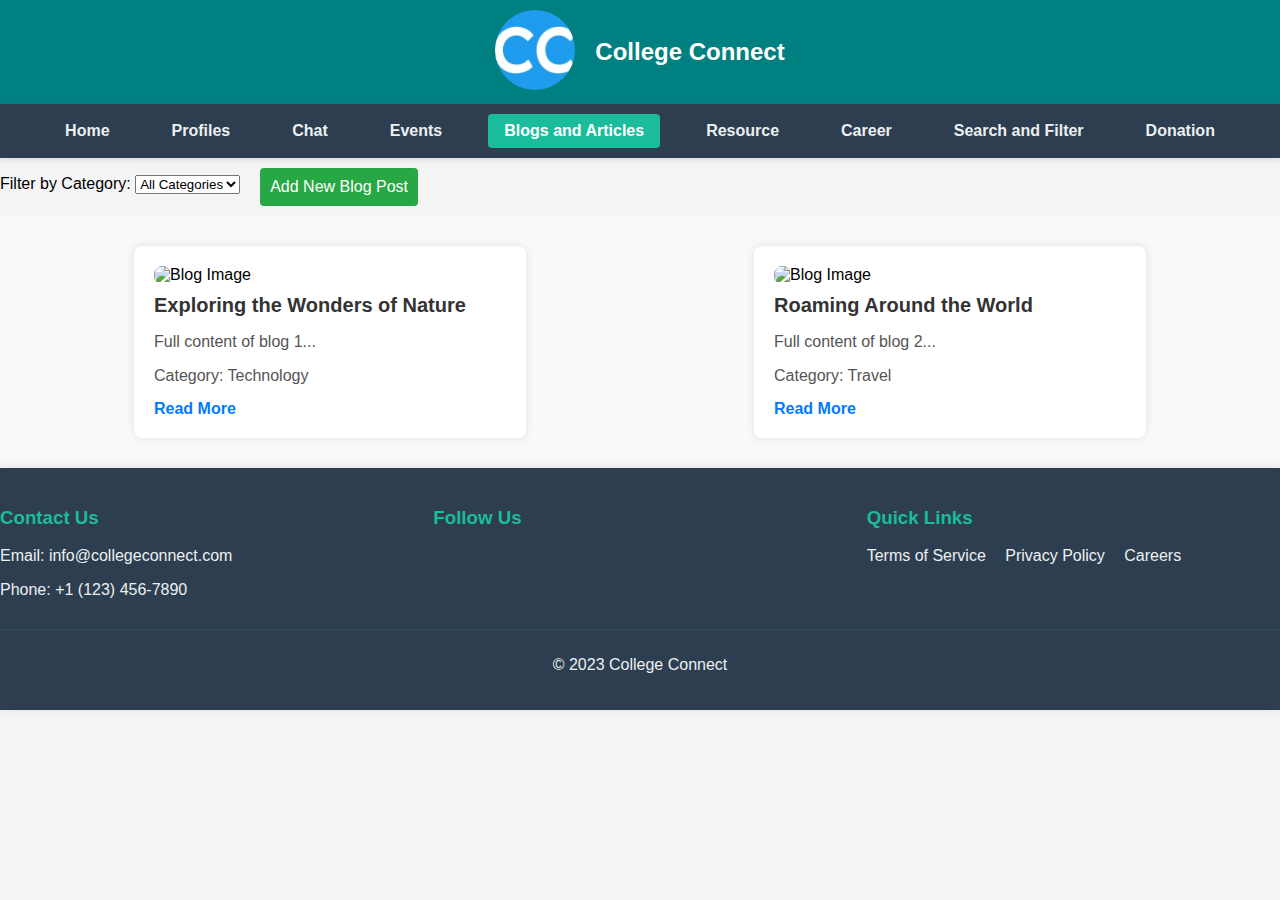
==== HTML pages/Blogs.html @ 96292970 "ghjgyj" ====
<!DOCTYPE html>
<html lang="en">
  <head>
    <title>Blogs</title>
    <meta charset="utf-8" />
    <meta name="viewport" content="width=device-width, initial-scale=1.0" />
    <link
      href="https://cdn.jsdelivr.net/npm/font-awesome@5.15.3/css/all.min.css"
      rel="stylesheet"
    />
    <link rel="stylesheet" href="../CSS pages/blogs-style.css" />
    <link rel="stylesheet" href="../CSS pages/header-style.css" />
    <link rel="stylesheet" href="../CSS pages/footer-style.css" />
  </head>
  <body>
    <header>
      <section class="headerdesign">
        <a href="index.html">
          <img src="/images/logo.jpg" id="headerlogo" class="logoImage" />
        </a>
        <a href="index.html" class="logoText">
          <h1 class="logoText">College Connect</h1></a
        >
      </section>
    </header>

    <nav id="com_nav">
      <ul class="com_nav_menu">
        <li class="com_nav_menu_name">
          <a href="/index.html">Home</a>
        </li>
        <li><a href="../HTML pages/profile.html">Profiles</a></li>
        <li><a href="../HTML pages/messages.html">Chat</a></li>
        <li><a href="../HTML pages/events.html">Events</a></li>
        <li><a href="../HTML pages/Blogs.html">Blogs and Articles</a></li>
        <li><a href="../HTML pages/Resource.html">Resource</a></li>
        <li><a href="../HTML pages/carrer-opp.html">Career</a></li>
        <li>
          <a href="../HTML pages/searchandfilter.html">Search and Filter</a>
        </li>
        <li><a href="../HTML pages/donation.html">Donation</a></li>
      </ul>
    </nav>

    <div class="filter-add-container">
      <div class="filter-container">
        <label for="categoryFilter">Filter by Category:</label>
        <select id="categoryFilter" onchange="filterByCategory()">
          <option value="all">All Categories</option>
          <option value="Technology">Technology</option>
          <option value="Travel">Travel</option>
          <!-- Add more categories based on your data -->
        </select>
      </div>

      <!-- Button to toggle the form -->
      <button
        id="toggleFormButton"
        class="toggle-form-button"
        onclick="toggleBlogForm()"
      >
        Add New Blog Post
      </button>
    </div>

    <div id="blogFormModal" class="modal">
      <div class="modal-content">
        <!-- Form to submit new blog posts -->
        <form id="blogForm" class="blog-form">
          <h2>Create a New Blog Post</h2>
          <label for="blogTitle">Title:</label>
          <input type="text" id="blogTitle" required />
          <label for="blogContent">Content:</label>
          <textarea id="blogContent" required></textarea>
          <label for="blogImage">Image URL:</label>
          <input type="text" id="blogImage" />
          <label for="blogCategory">Category:</label>
          <input type="text" id="blogCategory" />
          <button type="button" onclick="addNewBlogPost()">Submit</button>
        </form>
        <span class="close" onclick="closeBlogFormModal()">&times;</span>
      </div>
    </div>

    <div class="container" id="blogContainer">
      <!-- Blog posts will be dynamically added here -->
    </div>

    <!-- Modal for displaying a full blog post -->
    <div id="myModal" class="modal">
      <div class="modal-content">
        <span class="close" onclick="closeModal()">&times;</span>
        <h2 id="modalTitle"></h2>
        <img id="modalImage" src="" alt="Blog Image" />
        <p id="modalContent"></p>
      </div>
    </div>
    <footer>
      <div class="footer-container">
        <div class="footer-section">
          <h3>Contact Us</h3>
          <p>Email: info@collegeconnect.com</p>
          <p>Phone: +1 (123) 456-7890</p>
        </div>
        <div class="footer-section">
          <h3>Follow Us</h3>
          <ul class="social-icons">
            <li>
              <a href="#"><i class="fa-brands fa-facebook"></i></a>
            </li>
            <li>
              <a href="#"><i class="fa-brands fa-instagram"></i></a>
            </li>
            <li>
              <a href="#"><i class="fa-brands fa-linkedin"></i></a>
            </li>
          </ul>
        </div>

        <div class="footer-section">
          <h3>Quick Links</h3>
          <ul class="quick-links">
            <li><a href="#">Terms of Service</a></li>
            <li><a href="#">Privacy Policy</a></li>
            <li><a href="#">Careers</a></li>
          </ul>
        </div>
      </div>
      <div class="footer-bottom">
        <p>&copy; 2023 College Connect</p>
      </div>
    </footer>
    <script src="/javascript/header.js"></script>
    <script src="/javascript/Blogs.js"></script>
  </body>
</html>
---- CSS pages/blogs-style.css ----
body {
    font-family: 'Segoe UI', Tahoma, Geneva, Verdana, sans-serif;
    background-color: #f8f9fa;
    margin: 0;
}

.header-design {
    background-color: #007bff;
    color: #fff;
    padding: 15px;
    text-align: center;
}

.logo {
    display: flex;
    align-items: center;
    text-decoration: none;
    color: #fff;
}

#header-logo {
    width: 50px;
    height: 50px;
    border-radius: 50%;
    margin-right: 10px;
}

.main-nav {
    background-color: #343a40;
    padding: 10px;
    text-align: center;
}

.main-nav ul {
    list-style: none;
    padding: 0;
    margin: 0;
    display: flex;
    justify-content: center;
}

.main-nav a {
    display: block;
    padding: 15px;
    text-decoration: none;
    color: #fff;
    transition: background-color 0.3s ease-in-out;
}

.main-nav a.active {
    background-color: #007bff;
}

.container {
    display: flex;
    flex-wrap: wrap;
    justify-content: space-around;
    padding: 20px;
    background-color: #f8f9fa;
}

.blog-form {
    max-width: 600px;
    margin: 20px auto;
    padding: 20px;
    background-color: #fff;
    box-shadow: 0 0 10px rgba(0, 0, 0, 0.1);
    border-radius: 8px;
}

.blog-form h2 {
    color: #333;
    font-size: 24px;
    margin-bottom: 20px;
}

.blog-form label {
    display: block;
    margin-bottom: 8px;
    color: #555;
}

.blog-form input,
.blog-form textarea,
.blog-form select {
    width: 100%;
    padding: 10px;
    margin-bottom: 16px;
    box-sizing: border-box;
    border: 1px solid #ccc;
    border-radius: 4px;
    font-size: 16px;
}

.blog-form button {
    background-color: #007bff;
    color: #fff;
    padding: 12px 20px;
    border: none;
    border-radius: 4px;
    cursor: pointer;
    font-size: 16px;
    transition: background-color 0.3s ease-in-out;
}

.blog-form button:hover {
    background-color: #0056b3;
}

.blog-post {
    flex: 0 0 calc(30% - 20px);
    margin: 10px;
    box-shadow: 0 0 10px rgba(0, 0, 0, 0.1);
    background-color: #fff;
    padding: 20px;
    transition: transform .2s;
    border-radius: 8px;
    overflow: hidden;
}

.blog-post:hover {
    transform: scale(1.05);
}

.blog-post img {
    width: 100%;
    height: auto;
    border-radius: 8px;
    margin-bottom: 10px;
}

.blog-post h2 {
    font-size: 20px;
    margin: 0;
    color: #333;
}

.blog-post p {
    font-size: 16px;
    color: #555;
    margin-bottom: 15px;
}

.blog-post a {
    display: inline-block;
    text-decoration: none;
    color: #007bff;
    font-weight: bold;
}

.blog-post a:hover {
    text-decoration: underline;
}

.modal {
    display: none;
    position: fixed;
    top: 0;
    left: 0;
    width: 100%;
    height: 100%;
    background-color: rgba(0, 0, 0, 0.7);
    justify-content: center;
    align-items: center;
}

.modal-content {
    background-color: #fff;
    padding: 20px;
    border-radius: 8px;
    position: relative;
    margin-top: 20px;
    margin-left: 20px;
    margin-right: 20px;
    max-height: 500px; /* Set a fixed height for the modal content */
    overflow-y: scroll; /* Use scroll instead of auto */
}

.close {
    position: absolute;
    top: 10px;
    right: 10px;
    font-size: 20px;
    cursor: pointer;
    color: #333;
}

.toggle-form-button {
    background-color: #28a745;
    color: #fff;
    padding: 10px;
    border: none;
    border-radius: 4px;
    cursor: pointer;
    font-size: 16px;
    margin: 10px 0;
}

/* ... (unchanged CSS content) ... */

.toggle-form-button {
    background-color: #28a745;
    color: #fff;
    padding: 10px;
    border: none;
    border-radius: 4px;
    cursor: pointer;
    font-size: 16px;
    margin: 10px 0;
}

.modal {
    display: none;
    position: fixed;
    top: 0;
    left: 0;
    width: 100%;
    height: 100%;
    background-color: rgba(0, 0, 0, 0.7);
    justify-content: center;
    align-items: center;
}

.modal-content {
    background-color: #fff;
    padding: 20px;
    border-radius: 8px;
    position: relative;
    max-width: 600px;
    width: 100%;
    margin: auto;
}

.close {
    position: absolute;
    top: 10px;
    right: 10px;
    font-size: 20px;
    cursor: pointer;
    color: #333;
}

/* Add this to the end of your existing CSS file */

.main-container {
    display: flex;
    justify-content: space-between;
    align-items: center;
    padding: 10px;
}

.filter-container {
    margin-right: 10px;
}

.filter-container label,
.filter-container select {
    margin-bottom: 5px;
}

.filter-add-container {
    display: flex;
    align-items: center;
}

.toggle-form-button {
    background-color: #28a745;
    color: #fff;
    padding: 10px;
    border: none;
    border-radius: 4px;
    cursor: pointer;
    font-size: 16px;
    margin-left: 10px;
}

/* ... (unchanged CSS content) ... */



/* Media queries for responsiveness */
@media (max-width: 768px) {
    .container {
        flex-direction: column;
        align-items: center;
    }

    .header-design {
        padding: 15px;
    }

    #header-logo {
        margin-bottom: 10px;
    }

    .main-nav ul {
        flex-direction: column;
        align-items: center;
    }

    .main-nav a {
        width: 100%;
        text-align: center;
    }

    .blog-post {
        flex: 0 0 calc(100% - 20px);
    }

    .blog-form {
        max-width: 100%;
    }
}
---- CSS pages/header-style.css ----
/* * {
  margin: 0;
  padding: 0;
} */

html {
  margin: 0;
  padding: 0;
}

body {
  margin: 0%;
  font-family: "Arial", sans-serif;
  background-color: #f4f4f4;
}

header {
  background-color: #008080;
  color: #fff;
  padding: 20px;
  text-align: center;
  box-shadow: 0 2px 5px rgba(0, 0, 0, 0.1);
  padding-top: 10px;
  padding-bottom: 10px;
}

.headerdesign {
  display: flex;
  align-items: center;
  justify-content: center;
  margin-bottom: 0px;
}

#headerlogo {
  max-width: 80px;
  border-radius: 50%;
}

.logoText {
  margin-left: 10px;
  font-size: 24px;
  color: #fff;
  text-decoration: none;
}

.logoText:hover {
  text-decoration: none;
}

#com_nav {
  background-color: #2c3e50;
  text-align: center;
  box-shadow: 0 2px 5px rgba(0, 0, 0, 0.1);
}

#com_nav ul {
  margin: 0px 0px;
  list-style: none;
  padding: 10px;
  display: flex;
  justify-content: center;
}

#com_nav li {
  margin: 0 15px;
}

#com_nav a {
  position: relative;
  display: inline-block;
  padding: 8px 16px;
  border-radius: 4px;
  text-decoration: none;
  color: #ecf0f1;
  font-weight: bold;
  font-size: 16px;
  transition: background-color 0.3s ease, color 0.3s ease;
}

#com_nav a:hover {
  background-color: #2c3e50;
  color: #1abc9c;
}

#com_nav a.active {
  background-color: #1abc9c;
  color: #fff;
}

#com_nav a.active::before {
  content: "";
  position: absolute;
  top: 0;
  left: 50%;
  transform: translateX(-50%);
  width: calc(100% - 32px);
  height: 100%;
  background-color: #1abc9c;
  border-radius: 4px;
  z-index: -1;
}

@media only screen and (max-width: 800px) {
  #com_nav {
    box-shadow: none;
  }
  #com_nav ul {
    flex-wrap: wrap;
    justify-content: center;
    text-align: center;
  }

  #com_nav li {
    width: 80%;
    box-sizing: border-box;
    margin: 0;
  }

  #com_nav a {
    width: 100%;
    text-align: center;
    padding: 8px 0;
  }
}
---- CSS pages/footer-style.css ----
footer {
  background-color: #2c3e50;
  color: #ecf0f1;
  padding: 20px 0;
  box-shadow: 0px -1px 10px rgba(0, 0, 0, 0.1);
}

.footer-container {
  display: flex;
  justify-content: space-around;
}

.footer-section {
  flex: 1;
  margin-right: 20px;
}

.footer-section:last-child {
  margin-right: 0;
}

.footer-section h3 {
  color: #1abc9c;
}

.footer-section p {
  margin-bottom: 10px;
}

.social-icons {
  list-style: none;
  padding: 0;
  display: flex;
}

.social-icons li {
  margin-right: 10px;
}

.social-icons a {
  color: #ecf0f1;
  text-decoration: none;
  font-size: 18px;
  transition: color 0.3s ease;
}

.social-icons a:hover {
  color: #1abc9c;
}

.footer-bottom {
  margin-top: 20px;
  text-align: center;
  padding-top: 10px;
  border-top: 1px solid #34495e;
}

.quick-links {
  list-style: none;
  padding: 0;
  margin: 0;
}

.quick-links li {
  display: inline;
  margin-right: 15px;
}

.quick-links a {
  text-decoration: none;
  color: #ecf0f1;
  font-size: 16px;
  transition: color 0.3s ease;
}

.quick-links a:hover {
  color: #1abc9c;
}

@media only screen and (max-width: 768px) {
  .footer-container {
    flex-direction: column;
  }

  .footer-section {
    margin-bottom: 20px;
    margin-right: 0;
  }
}
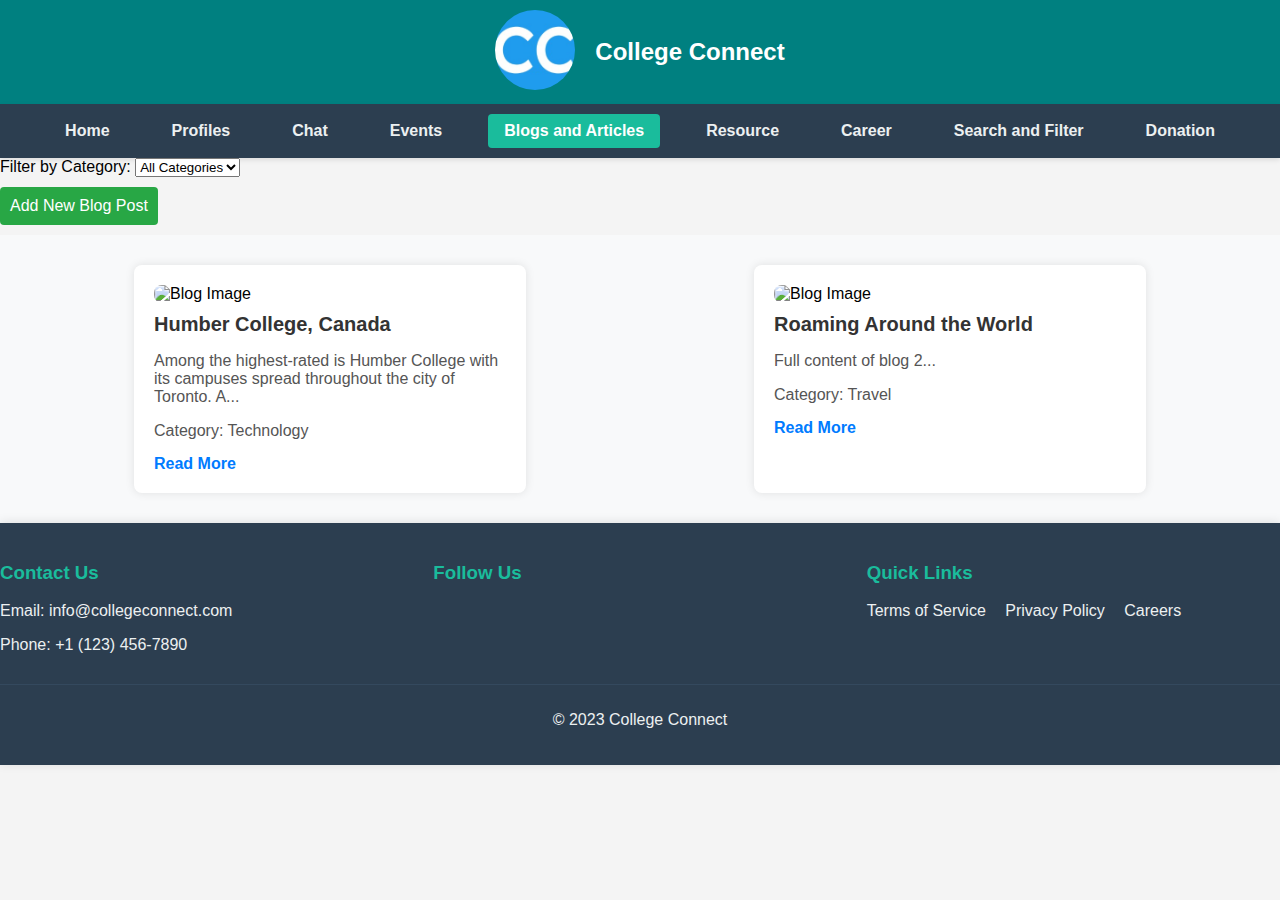
==== commit 62d8ea29: "wmdw" ====
--- a/HTML pages/Blogs.html
+++ b/HTML pages/Blogs.html
@@ -1,24 +1,22 @@
 <!DOCTYPE html>
 <html lang="en">
-  <head>
+ 
+<head>
     <title>Blogs</title>
     <meta charset="utf-8" />
-    <meta name="viewport" content="width=device-width, initial-scale=1.0" />
-    <link
-      href="https://cdn.jsdelivr.net/npm/font-awesome@5.15.3/css/all.min.css"
-      rel="stylesheet"
-    />
+    <meta name="viewport" content="width=device-width, initial-scale=1.0">
+    <link href="https://cdn.jsdelivr.net/npm/font-awesome@5.15.3/css/all.min.css" rel="stylesheet">
     <link rel="stylesheet" href="../CSS pages/blogs-style.css" />
-    <link rel="stylesheet" href="../CSS pages/header-style.css" />
-    <link rel="stylesheet" href="../CSS pages/footer-style.css" />
+    <link rel="stylesheet" href="/CSS pages/header-style.css" />
+    <link rel="stylesheet" href="/CSS pages/footer-style.css" />
   </head>
   <body>
     <header>
       <section class="headerdesign">
-        <a href="index.html">
+        <a href="/HTML pages/home.html">
           <img src="/images/logo.jpg" id="headerlogo" class="logoImage" />
         </a>
-        <a href="index.html" class="logoText">
+        <a href="/HTML pages/home.html" class="logoText">
           <h1 class="logoText">College Connect</h1></a
         >
       </section>
@@ -27,110 +25,104 @@
     <nav id="com_nav">
       <ul class="com_nav_menu">
         <li class="com_nav_menu_name">
-          <a href="/index.html">Home</a>
+          <a href="/HTML pages/home.html">Home</a>
         </li>
-        <li><a href="../HTML pages/profile.html">Profiles</a></li>
-        <li><a href="../HTML pages/messages.html">Chat</a></li>
-        <li><a href="../HTML pages/events.html">Events</a></li>
-        <li><a href="../HTML pages/Blogs.html">Blogs and Articles</a></li>
-        <li><a href="../HTML pages/Resource.html">Resource</a></li>
-        <li><a href="../HTML pages/carrer-opp.html">Career</a></li>
+        <li><a href="/HTML pages/profile.html">Profiles</a></li>
+        <li><a href="/HTML pages/messages.html">Chat</a></li>
+        <li><a href="/HTML pages/events.html">Events</a></li>
+        <li><a href="/HTML pages/Blogs.html">Blogs and Articles</a></li>
+        <li><a href="/HTML pages/Resource.html">Resource</a></li>
+        <li><a href="/HTML pages/carrer-opp.html">Career</a></li>
         <li>
-          <a href="../HTML pages/searchandfilter.html">Search and Filter</a>
+          <a href="/HTML pages/searchandfilter.html">Search and Filter</a>
         </li>
-        <li><a href="../HTML pages/donation.html">Donation</a></li>
+        <li><a href="/HTML pages/donation.html">Donation</a></li>
       </ul>
     </nav>
 
     <div class="filter-add-container">
-      <div class="filter-container">
-        <label for="categoryFilter">Filter by Category:</label>
-        <select id="categoryFilter" onchange="filterByCategory()">
-          <option value="all">All Categories</option>
-          <option value="Technology">Technology</option>
-          <option value="Travel">Travel</option>
-          <!-- Add more categories based on your data -->
-        </select>
-      </div>
+        <div class="filter-container">
+            <label for="categoryFilter">Filter by Category:</label>
+            <select id="categoryFilter" onchange="filterByCategory()">
+                <option value="all">All Categories</option>
+                <option value="Technology">Technology</option>
+                <option value="Travel">Travel</option>
+            </select>
+        </div>
 
-      <!-- Button to toggle the form -->
-      <button
-        id="toggleFormButton"
-        class="toggle-form-button"
-        onclick="toggleBlogForm()"
-      >
-        Add New Blog Post
-      </button>
+        <button id="toggleFormButton" class="toggle-form-button" onclick="toggleBlogForm()">Add New Blog Post</button>
     </div>
 
     <div id="blogFormModal" class="modal">
-      <div class="modal-content">
-        <!-- Form to submit new blog posts -->
-        <form id="blogForm" class="blog-form">
-          <h2>Create a New Blog Post</h2>
-          <label for="blogTitle">Title:</label>
-          <input type="text" id="blogTitle" required />
-          <label for="blogContent">Content:</label>
-          <textarea id="blogContent" required></textarea>
-          <label for="blogImage">Image URL:</label>
-          <input type="text" id="blogImage" />
-          <label for="blogCategory">Category:</label>
-          <input type="text" id="blogCategory" />
-          <button type="button" onclick="addNewBlogPost()">Submit</button>
-        </form>
-        <span class="close" onclick="closeBlogFormModal()">&times;</span>
-      </div>
+        <div class="modal-content">
+            
+            <form id="blogForm" class="blog-form">
+                <h2>Create a New Blog Post</h2>
+                <label for="blogTitle">Title:</label>
+                <input type="text" id="blogTitle" required>
+                <label for="blogContent">Content:</label>
+                <textarea id="blogContent" required></textarea>
+                <label for="blogImage">Image URL:</label>
+                <input type="text" id="blogImage">  
+                <label for="blogCategory">Category:</label>
+                <input type="text" id="blogCategory">
+                <button type="button" onclick="addNewBlogPost()">Submit</button>
+            </form>
+            <span class="close" onclick="closeBlogFormModal()">&times;</span>
+        </div>
     </div>
 
     <div class="container" id="blogContainer">
-      <!-- Blog posts will be dynamically added here -->
+        
     </div>
 
-    <!-- Modal for displaying a full blog post -->
+    
     <div id="myModal" class="modal">
-      <div class="modal-content">
-        <span class="close" onclick="closeModal()">&times;</span>
-        <h2 id="modalTitle"></h2>
-        <img id="modalImage" src="" alt="Blog Image" />
-        <p id="modalContent"></p>
-      </div>
+        <div class="modal-content">
+            <span class="close" onclick="closeModal()">&times;</span>
+            <h2 id="modalTitle"></h2>
+            <img id="modalImage" src="" alt="Blog Image">
+            <p id="modalContent"></p>
+        </div>
     </div>
     <footer>
-      <div class="footer-container">
-        <div class="footer-section">
-          <h3>Contact Us</h3>
-          <p>Email: info@collegeconnect.com</p>
-          <p>Phone: +1 (123) 456-7890</p>
+        <div class="footer-container">
+          <div class="footer-section">
+            <h3>Contact Us</h3>
+            <p>Email: info@collegeconnect.com</p>
+            <p>Phone: +1 (123) 456-7890</p>
+          </div>
+          <div class="footer-section">
+            <h3>Follow Us</h3>
+            <ul class="social-icons">
+              <li>
+                <a href="#"><i class="fa-brands fa-facebook"></i></a>
+              </li>
+              <li>
+                <a href="#"><i class="fa-brands fa-instagram"></i></a>
+              </li>
+              <li>
+                <a href="#"><i class="fa-brands fa-linkedin"></i></a>
+              </li>
+            </ul>
+          </div>
+  
+          <div class="footer-section">
+            <h3>Quick Links</h3>
+            <ul class="quick-links">
+              <li><a href="#">Terms of Service</a></li>
+              <li><a href="#">Privacy Policy</a></li>
+              <li><a href="#">Careers</a></li>
+            </ul>
+          </div>
         </div>
-        <div class="footer-section">
-          <h3>Follow Us</h3>
-          <ul class="social-icons">
-            <li>
-              <a href="#"><i class="fa-brands fa-facebook"></i></a>
-            </li>
-            <li>
-              <a href="#"><i class="fa-brands fa-instagram"></i></a>
-            </li>
-            <li>
-              <a href="#"><i class="fa-brands fa-linkedin"></i></a>
-            </li>
-          </ul>
+        <div class="footer-bottom">
+          <p>&copy; 2023 College Connect</p>
         </div>
-
-        <div class="footer-section">
-          <h3>Quick Links</h3>
-          <ul class="quick-links">
-            <li><a href="#">Terms of Service</a></li>
-            <li><a href="#">Privacy Policy</a></li>
-            <li><a href="#">Careers</a></li>
-          </ul>
-        </div>
-      </div>
-      <div class="footer-bottom">
-        <p>&copy; 2023 College Connect</p>
-      </div>
-    </footer>
+      </footer>
     <script src="/javascript/header.js"></script>
     <script src="/javascript/Blogs.js"></script>
-  </body>
+
+</body>
+
 </html>
--- a/CSS pages/blogs-style.css
+++ b/CSS pages/blogs-style.css
@@ -172,8 +172,8 @@
     margin-top: 20px;
     margin-left: 20px;
     margin-right: 20px;
-    max-height: 500px; /* Set a fixed height for the modal content */
-    overflow-y: scroll; /* Use scroll instead of auto */
+    max-height: 500px;
+    overflow-y: scroll;
 }
 
 .close {
@@ -196,90 +196,15 @@
     margin: 10px 0;
 }
 
-/* ... (unchanged CSS content) ... */
-
-.toggle-form-button {
-    background-color: #28a745;
-    color: #fff;
-    padding: 10px;
-    border: none;
-    border-radius: 4px;
-    cursor: pointer;
-    font-size: 16px;
-    margin: 10px 0;
-}
-
-.modal {
-    display: none;
-    position: fixed;
-    top: 0;
-    left: 0;
-    width: 100%;
-    height: 100%;
-    background-color: rgba(0, 0, 0, 0.7);
-    justify-content: center;
-    align-items: center;
-}
-
-.modal-content {
-    background-color: #fff;
-    padding: 20px;
-    border-radius: 8px;
-    position: relative;
-    max-width: 600px;
-    width: 100%;
-    margin: auto;
-}
-
-.close {
-    position: absolute;
-    top: 10px;
-    right: 10px;
-    font-size: 20px;
-    cursor: pointer;
-    color: #333;
-}
-
-/* Add this to the end of your existing CSS file */
-
-.main-container {
-    display: flex;
-    justify-content: space-between;
-    align-items: center;
-    padding: 10px;
-}
-
-.filter-container {
-    margin-right: 10px;
-}
-
-.filter-container label,
-.filter-container select {
-    margin-bottom: 5px;
-}
-
-.filter-add-container {
-    display: flex;
-    align-items: center;
-}
-
-.toggle-form-button {
-    background-color: #28a745;
-    color: #fff;
-    padding: 10px;
-    border: none;
-    border-radius: 4px;
-    cursor: pointer;
-    font-size: 16px;
-    margin-left: 10px;
-}
-
-/* ... (unchanged CSS content) ... */
-
-
-
 /* Media queries for responsiveness */
-@media (max-width: 768px) {
+
+@media (max-width: 992px) {
+    .container {
+        padding: 10px;
+    }
+}
+
+@media (max-width: 992px) {
     .container {
         flex-direction: column;
         align-items: center;
@@ -304,10 +229,16 @@
     }
 
     .blog-post {
-        flex: 0 0 calc(100% - 20px);
+        flex: 0 0 calc(50% - 20px);
     }
 
     .blog-form {
         max-width: 100%;
     }
 }
+
+@media (max-width: 768px) {
+    .blog-post {
+        flex: 0 0 calc(100% - 20px);
+    }
+}
